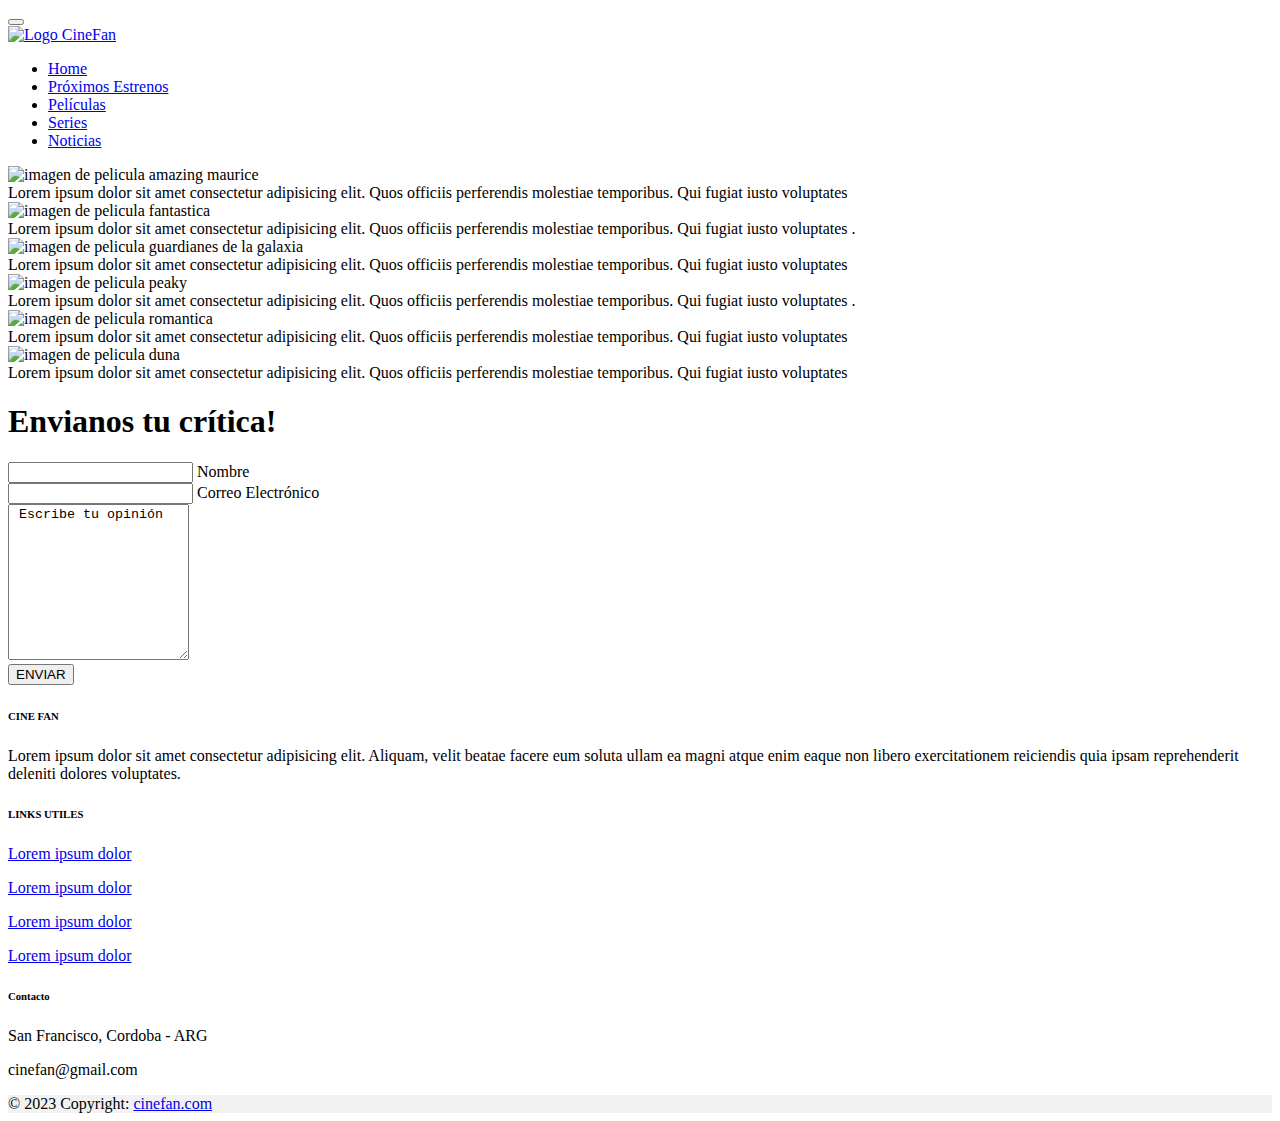
==== paginas/peliculas.html @ 60a8b363 "modificaciones" ====
<!DOCTYPE html>
<html lang="en">

<head>
    <meta charset="UTF-8">
    <meta name="keywords" content="CRITICA, CINE, SERIE, PELICULA">
    <title>Cinefan</title>
    <link rel="shortcut icon" href="/img/Cine Fan-1.png" type="image/x-icon">
    <link href="https://fonts.googleapis.com/css2?family=Bebas+Neue&display=swap" rel="stylesheet">
    <link rel="stylesheet" href="https://cdnjs.cloudflare.com/ajax/libs/animate.css/4.1.1/animate.min.css">
    <link href="https://cdn.jsdelivr.net/npm/bootstrap@5.3.0/dist/css/bootstrap.min.css" rel="stylesheet"
        integrity="sha384-9ndCyUaIbzAi2FUVXJi0CjmCapSmO7SnpJef0486qhLnuZ2cdeRhO02iuK6FUUVM" crossorigin="anonymous">
    <link href="../sass/main.css" rel="stylesheet">
    <meta name="viewport" content="width=device-width, initial-scale=1.0">
    <meta name="description" content="Critica de cine y series">


</head>
<header>
    <!-- Navbar -->
    <nav class="navbar navbar-expand-lg gradient-custom">
        <div class="container-fluid">
            <button class="navbar-toggler" type="button" data-bs-toggle="collapse"
                data-bs-target="#navbarToggleExternalContent" aria-controls="navbarToggleExternalContent"
                aria-expanded="false" aria-label="Toggle navigation">
                <span class="navbar-toggler-icon"></span>
            </button>
            <div class="collapse navbar-collapse" id="navbarToggleExternalContent">
                <a class="navbar-brand mt-2 mt-lg-0" href="#">
                    <img src="/img/Cine Fan-1.png" height="150" alt="Logo CineFan" loading="lazy" />
                </a>
                <ul class="navbar-nav me-auto mb-2 mb-lg-0">
                    <li class="nav-item lista">
                        <a class="nav-link text-dark secondary fw-bold opacity-75" href="../index.html">Home</a>
                    </li>
                    <li class="nav-item lista">
                        <a class="nav-link text-dark secondary fw-bold opacity-75"
                            href="proximosestrenos.html">Próximos Estrenos</a>
                    </li>
                    <li class="nav-item lista">
                        <a class="nav-link text-dark secondary fw-bold opacity-75"
                            href="peliculas.html">Películas</a>
                    </li>
                    <li class="nav-item lista">
                        <a class="nav-link text-dark secondary fw-bold opacity-75" href="series.html">Series</a>
                    </li>
                    <li class="nav-item lista">
                        <a class="nav-link text-dark secondary fw-bold opacity-75"
                            href="noticias.html">Noticias</a>
                    </li>
                </ul>
            </div>
        </div>
    </nav>
</header>
<section>
    <div class="contenedorPeliculas">
        <div class="gallery">
            <img class="pelicula" src="/img/pelicula1.jfif" alt="imagen de pelicula amazing maurice" width="800" height="600">
            </a>
            <div class="desc">Lorem ipsum dolor sit amet consectetur adipisicing elit. Quos officiis perferendis
                molestiae temporibus. Qui fugiat iusto voluptates </div>
        </div>
        <div class="gallery">
            <img class="pelicula" src="/img/pelicula2.jpg" alt="imagen de pelicula fantastica" width="800" height="600">
            </a>
            <div class="desc">Lorem ipsum dolor sit amet consectetur adipisicing elit. Quos officiis perferendis
                molestiae temporibus. Qui fugiat iusto voluptates .</div>
        </div>
        <div class="gallery">
            <img class="pelicula" src="/img/pelicula3.jfif" alt="imagen de pelicula guardianes de la galaxia" width="800" height="600">
            </a>
            <div class="desc">Lorem ipsum dolor sit amet consectetur adipisicing elit. Quos officiis perferendis
                molestiae temporibus. Qui fugiat iusto voluptates </div>
        </div>
        <div class="gallery">
            <img class="pelicula" src="/img/pelicula4.jfif" alt="imagen de pelicula peaky" width="800" height="600">
            </a>
            <div class="desc">Lorem ipsum dolor sit amet consectetur adipisicing elit. Quos officiis perferendis
                molestiae temporibus. Qui fugiat iusto voluptates .</div>
        </div>
        <div class="gallery">
            <img class="pelicula" src="/img/pelicula5.jpg" alt="imagen de pelicula romantica" width="800" height="600">
            </a>
            <div class="desc">Lorem ipsum dolor sit amet consectetur adipisicing elit. Quos officiis perferendis
                molestiae temporibus. Qui fugiat iusto voluptates </div>
        </div>
        <div class="gallery">
            <img class="pelicula" src="/img/pelicula6.jfif" alt="imagen de pelicula duna" width="800" height="600">
            </a>
            <div class="desc">Lorem ipsum dolor sit amet consectetur adipisicing elit. Quos officiis perferendis
                molestiae temporibus. Qui fugiat iusto voluptates </div>
        </div>

</section>
<article>
    <div class="formulario">
        <form action="" class="form">
            <h1 class="title text-center">Envianos tu crítica!</h1>

            <div class="inputContainer">
                <input type="text" class="input" placeholder="">
                <label for="nombre" class="label">Nombre</label>
            </div>

            <div class="inputContainer">
                <input type="email" placeholder="">
                <label for="email" class="label">Correo Electrónico</label>
            </div>

            <div class="inputContainer">
                <textarea name="textarea" rows="10"> Escribe tu opinión</textarea>
                <label for="text" class="label"></label>
            </div>

            <input type="submit" class="submitBtn" value="ENVIAR">
        </form>
    </div>
</article>

</article>
<!-- footer -->
<footer class="text-center text-lg-start text-muted bg-secondary bg-gradient ">
    <section class="">
        <div class="container text-center text-md-start mt-5">
            <div class="row mt-3">
                <div class="col-md-3 col-lg-4 col-xl-3 mx-auto mb-4">
                    <h6 class="text-uppercase fw-bold mb-4">
                        <i class="fas fa-gem me-3"></i>CINE FAN
                    </h6>
                    <p>
                        Lorem ipsum dolor sit amet consectetur adipisicing elit. Aliquam, velit beatae facere eum
                        soluta ullam ea magni atque enim eaque non libero exercitationem reiciendis quia ipsam
                        reprehenderit deleniti dolores voluptates.
                    </p>
                </div>
                <div class="col-md-3 col-lg-2 col-xl-2 mx-auto mb-4">
                    <h6 class="text-uppercase fw-bold mb-4">
                        LINKS UTILES
                    </h6>
                    <p>
                        <a href="#!" class="text-reset">Lorem ipsum dolor </a>
                    </p>
                    <p>
                        <a href="#!" class="text-reset">Lorem ipsum dolor</a>
                    </p>
                    <p>
                        <a href="#!" class="text-reset">Lorem ipsum dolor</a>
                    </p>
                    <p>
                        <a href="#!" class="text-reset">Lorem ipsum dolor</a>
                    </p>
                </div>
                <div class="col-md-4 col-lg-3 col-xl-3 mx-auto mb-md-0 mb-4">
                    <h6 class="text-uppercase fw-bold mb-4">Contacto</h6>
                    <p><i class="fas fa-home me-3"></i> San Francisco, Cordoba - ARG</p>
                    <p>
                        <i class="fas fa-envelope me-3"></i>
                        cinefan@gmail.com
                    </p>
                </div>
            </div>
        </div>
    </section>
    <div class="text-center p-4" style="background-color: rgba(0, 0, 0, 0.05);">
        © 2023 Copyright:
        <a class="text-reset fw-bold" href="/index.html">cinefan.com</a>
    </div>
</footer>
<script src="https://cdn.jsdelivr.net/npm/bootstrap@5.3.0/dist/js/bootstrap.bundle.min.js"
    integrity="sha384-geWF76RCwLtnZ8qwWowPQNguL3RmwHVBC9FhGdlKrxdiJJigb/j/68SIy3Te4Bkz"
    crossorigin="anonymous"></script>

</body>
</html>
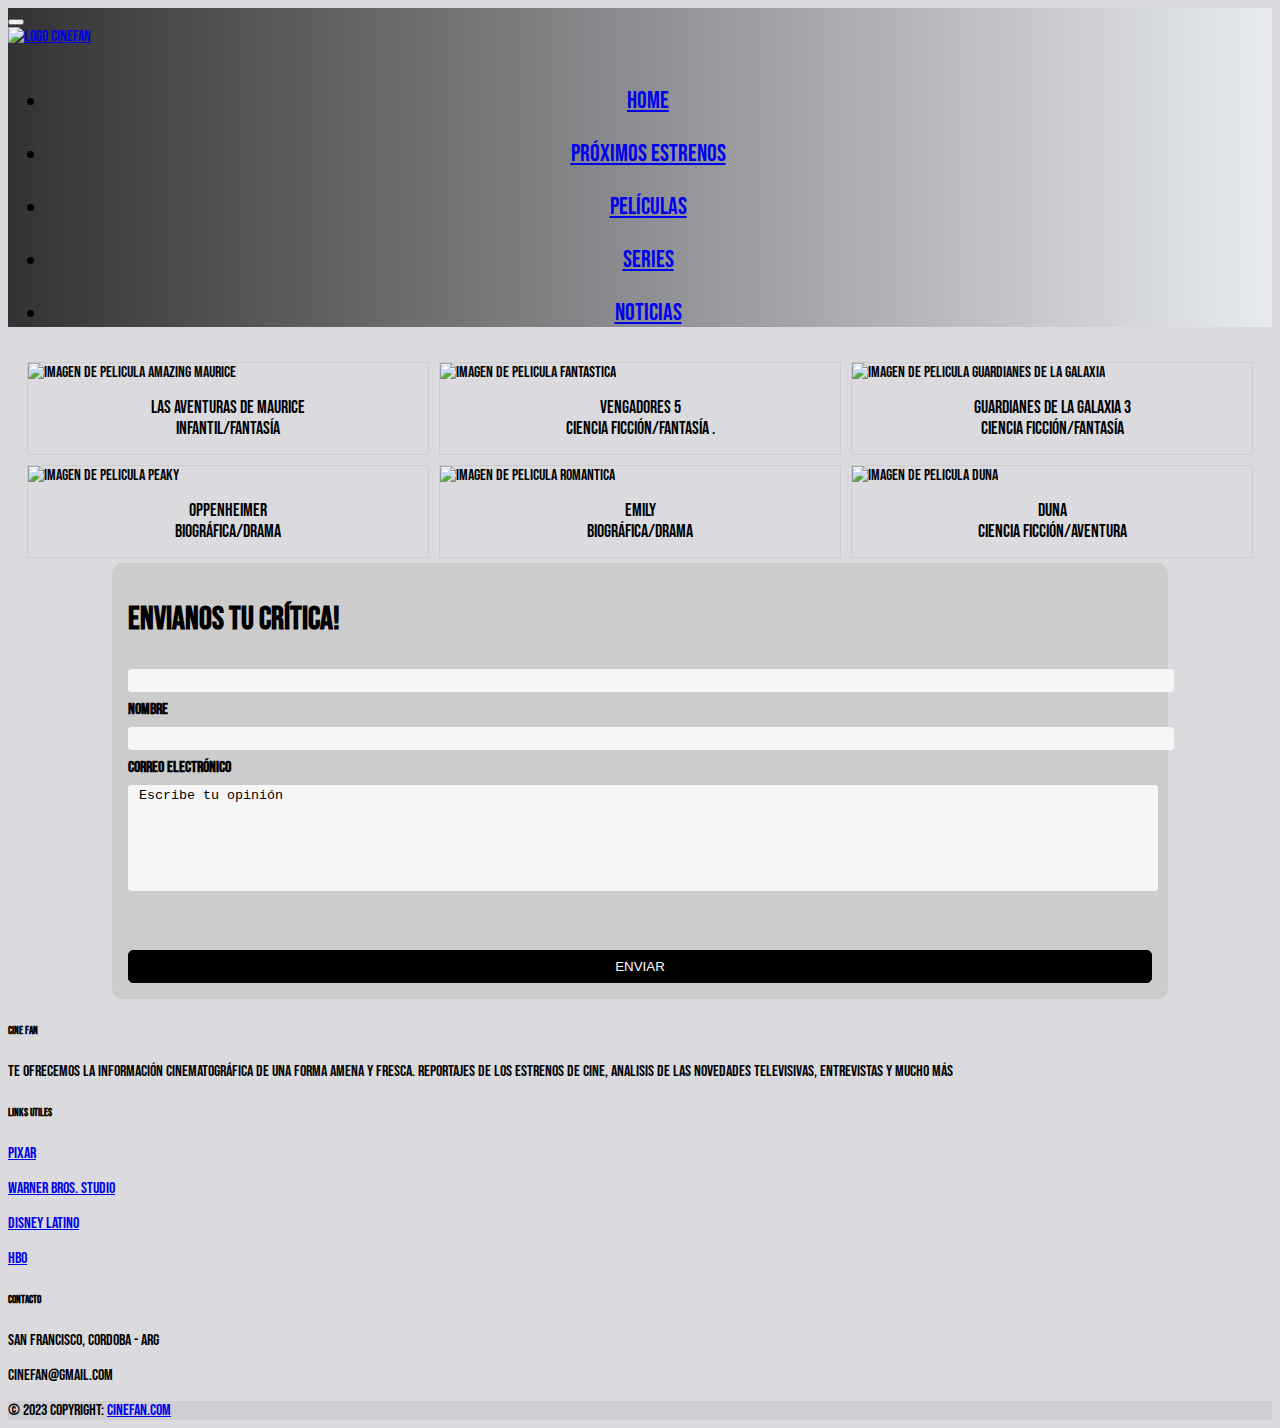
==== commit 73e3cd36: "cambios" ====
--- a/paginas/peliculas.html
+++ b/paginas/peliculas.html
@@ -26,27 +26,25 @@
                 <span class="navbar-toggler-icon"></span>
             </button>
             <div class="collapse navbar-collapse" id="navbarToggleExternalContent">
-                <a class="navbar-brand mt-2 mt-lg-0" href="#">
-                    <img src="/img/Cine Fan-1.png" height="150" alt="Logo CineFan" loading="lazy" />
+                <a class="navbar-brand mt-2 mt-lg-0" href="../index.html">
+                    <img src="../img/Cine Fan-1.png" height="150" alt="Logo CineFan" loading="lazy" />
                 </a>
                 <ul class="navbar-nav me-auto mb-2 mb-lg-0">
                     <li class="nav-item lista">
                         <a class="nav-link text-dark secondary fw-bold opacity-75" href="../index.html">Home</a>
                     </li>
                     <li class="nav-item lista">
-                        <a class="nav-link text-dark secondary fw-bold opacity-75"
-                            href="proximosestrenos.html">Próximos Estrenos</a>
+                        <a class="nav-link text-dark secondary fw-bold opacity-75" href="proximosestrenos.html">Próximos
+                            Estrenos</a>
                     </li>
                     <li class="nav-item lista">
-                        <a class="nav-link text-dark secondary fw-bold opacity-75"
-                            href="peliculas.html">Películas</a>
+                        <a class="nav-link text-dark secondary fw-bold opacity-75" href="peliculas.html">Películas</a>
                     </li>
                     <li class="nav-item lista">
                         <a class="nav-link text-dark secondary fw-bold opacity-75" href="series.html">Series</a>
                     </li>
                     <li class="nav-item lista">
-                        <a class="nav-link text-dark secondary fw-bold opacity-75"
-                            href="noticias.html">Noticias</a>
+                        <a class="nav-link text-dark secondary fw-bold opacity-75" href="noticias.html">Noticias</a>
                     </li>
                 </ul>
             </div>
@@ -56,40 +54,38 @@
 <section>
     <div class="contenedorPeliculas">
         <div class="gallery">
-            <img class="pelicula" src="/img/pelicula1.jfif" alt="imagen de pelicula amazing maurice" width="800" height="600">
+            <img class="pelicula" src="../img/pelicula1.jfif" alt="imagen de pelicula amazing maurice" width="800"
+                height="600">
             </a>
-            <div class="desc">Lorem ipsum dolor sit amet consectetur adipisicing elit. Quos officiis perferendis
-                molestiae temporibus. Qui fugiat iusto voluptates </div>
+            <div class="desc"> LAS AVENTURAS DE MAURICE <br> Infantil/Fantasía</div>
         </div>
         <div class="gallery">
-            <img class="pelicula" src="/img/pelicula2.jpg" alt="imagen de pelicula fantastica" width="800" height="600">
+            <img class="pelicula" src="../img/pelicula2.jpg" alt="imagen de pelicula fantastica" width="800"
+                height="600">
             </a>
-            <div class="desc">Lorem ipsum dolor sit amet consectetur adipisicing elit. Quos officiis perferendis
-                molestiae temporibus. Qui fugiat iusto voluptates .</div>
+            <div class="desc">VENGADORES 5 <br> Ciencia Ficción/Fantasía .</div>
         </div>
         <div class="gallery">
-            <img class="pelicula" src="/img/pelicula3.jfif" alt="imagen de pelicula guardianes de la galaxia" width="800" height="600">
+            <img class="pelicula" src="../img/pelicula3.jfif" alt="imagen de pelicula guardianes de la galaxia"
+                width="800" height="600">
             </a>
-            <div class="desc">Lorem ipsum dolor sit amet consectetur adipisicing elit. Quos officiis perferendis
-                molestiae temporibus. Qui fugiat iusto voluptates </div>
+            <div class="desc">GUARDIANES DE LA GALAXIA 3 <br> Ciencia Ficción/Fantasía </div>
         </div>
         <div class="gallery">
-            <img class="pelicula" src="/img/pelicula4.jfif" alt="imagen de pelicula peaky" width="800" height="600">
+            <img class="pelicula" src="../img/pelicula4.jfif" alt="imagen de pelicula peaky" width="800" height="600">
             </a>
-            <div class="desc">Lorem ipsum dolor sit amet consectetur adipisicing elit. Quos officiis perferendis
-                molestiae temporibus. Qui fugiat iusto voluptates .</div>
+            <div class="desc"> OPPENHEIMER <br> Biográfica/Drama</div>
         </div>
         <div class="gallery">
-            <img class="pelicula" src="/img/pelicula5.jpg" alt="imagen de pelicula romantica" width="800" height="600">
+            <img class="pelicula" src="../img/pelicula5.jpg" alt="imagen de pelicula romantica" width="800"
+                height="600">
             </a>
-            <div class="desc">Lorem ipsum dolor sit amet consectetur adipisicing elit. Quos officiis perferendis
-                molestiae temporibus. Qui fugiat iusto voluptates </div>
+            <div class="desc">EMILY <br> Biográfica/Drama </div>
         </div>
         <div class="gallery">
-            <img class="pelicula" src="/img/pelicula6.jfif" alt="imagen de pelicula duna" width="800" height="600">
+            <img class="pelicula" src="../img/pelicula6.jfif" alt="imagen de pelicula duna" width="800" height="600">
             </a>
-            <div class="desc">Lorem ipsum dolor sit amet consectetur adipisicing elit. Quos officiis perferendis
-                molestiae temporibus. Qui fugiat iusto voluptates </div>
+            <div class="desc">DUNA <br> Ciencia Ficción/Aventura </div>
         </div>
 
 </section>
@@ -129,9 +125,9 @@
                         <i class="fas fa-gem me-3"></i>CINE FAN
                     </h6>
                     <p>
-                        Lorem ipsum dolor sit amet consectetur adipisicing elit. Aliquam, velit beatae facere eum
-                        soluta ullam ea magni atque enim eaque non libero exercitationem reiciendis quia ipsam
-                        reprehenderit deleniti dolores voluptates.
+                        Te ofrecemos la información cinematográfica de una forma amena
+                        y fresca. Reportajes de los estrenos de cine, analisis de las
+                        novedades televisivas, entrevistas y mucho más
                     </p>
                 </div>
                 <div class="col-md-3 col-lg-2 col-xl-2 mx-auto mb-4">
@@ -139,16 +135,16 @@
                         LINKS UTILES
                     </h6>
                     <p>
-                        <a href="#!" class="text-reset">Lorem ipsum dolor </a>
+                        <a href="https://www.pixar.com/" class="text-reset">PIXAR</a>
                     </p>
                     <p>
-                        <a href="#!" class="text-reset">Lorem ipsum dolor</a>
+                        <a href="https://www.wbstudiotour.com/es/" class="text-reset">WARNER BROS. STUDIO</a>
                     </p>
                     <p>
-                        <a href="#!" class="text-reset">Lorem ipsum dolor</a>
+                        <a href="https://www.disneylatino.com/" class="text-reset">DISNEY LATINO</a>
                     </p>
                     <p>
-                        <a href="#!" class="text-reset">Lorem ipsum dolor</a>
+                        <a href="https://www.hbo.com/" class="text-reset">HBO</a>
                     </p>
                 </div>
                 <div class="col-md-4 col-lg-3 col-xl-3 mx-auto mb-md-0 mb-4">
@@ -164,7 +160,7 @@
     </section>
     <div class="text-center p-4" style="background-color: rgba(0, 0, 0, 0.05);">
         © 2023 Copyright:
-        <a class="text-reset fw-bold" href="/index.html">cinefan.com</a>
+        <a class="text-reset fw-bold" href="../index.html">cinefan.com</a>
     </div>
 </footer>
 <script src="https://cdn.jsdelivr.net/npm/bootstrap@5.3.0/dist/js/bootstrap.bundle.min.js"
@@ -172,4 +168,5 @@
     crossorigin="anonymous"></script>
 
 </body>
+
 </html>--- a/sass/main.css
+++ b/sass/main.css
@@ -0,0 +1,144 @@
+.lista {
+  font-size: x-large;
+  padding: 1em 4em 0em 3em;
+  text-align: center;
+}
+
+.gradient-custom {
+  background: linear-gradient(to right, rgba(33, 32, 33, 0.9), rgba(233, 236, 240, 0.9));
+}
+
+.contenedorPeliculas {
+  display: flex;
+  flex-wrap: wrap;
+  align-items: center;
+  justify-content: center;
+  margin-top: 30px;
+}
+
+form {
+  width: 80vw;
+  padding: 16px;
+  border-radius: 10px;
+  margin: auto;
+  background-color: #ccc;
+}
+form label {
+  width: 100%;
+  font-weight: bold;
+  display: inline-block;
+}
+form input[type=text], form input[type=email] {
+  width: 100%;
+  padding: 3px 10px;
+  border: 1px solid #f6f6f6;
+  border-radius: 3px;
+  background-color: #f6f6f6;
+  margin: 8px 0;
+  display: inline-block;
+}
+form input[type=submit] {
+  width: 100%;
+  padding: 8px 16px;
+  margin-top: 32px;
+  border: 1px solid #000;
+  border-radius: 5px;
+  display: block;
+  color: #fff;
+  background-color: #000;
+}
+form:hover {
+  cursor: pointer;
+}
+
+textarea {
+  width: 100%;
+  height: 100px;
+  border: 1px solid #f6f6f6;
+  border-radius: 3px;
+  background-color: #f6f6f6;
+  margin: 8px 0;
+  resize: none;
+  display: block;
+}
+
+div.gallery {
+  margin: 5px;
+  border: 1px solid #ccc;
+  width: 400px;
+}
+div.gallery img {
+  width: 100%;
+  height: auto;
+}
+
+div.desc {
+  padding: 15px;
+  text-align: center;
+  font-size: large;
+}
+
+.video {
+  padding: 20px;
+}
+
+.videos {
+  display: flex;
+  flex-wrap: nowrap;
+  align-items: center;
+  justify-content: center;
+  margin-left: 80px;
+  margin-right: 80px;
+}
+
+@media (max-width: 1250px) {
+  .videos {
+    flex-wrap: wrap;
+  }
+}
+.noticias {
+  display: flex;
+  align-items: center;
+  justify-content: center;
+}
+
+.zombie img {
+  padding: 1vw;
+  height: 24vw;
+  width: 36vw;
+}
+
+.detalle.zombie {
+  height: 24vw;
+  max-width: 30%;
+  text-align: justify;
+  padding: 1vw;
+  width: 36vw;
+}
+
+#zombie {
+  font-size: 2vw !important;
+}
+
+.contenedorNoticias {
+  display: flex;
+  align-items: center;
+  justify-content: center;
+}
+
+body {
+  font-family: "Bebas Neue", sans-serif;
+  background-color: rgba(214, 214, 219, 0.9);
+}
+
+.tituloPrincipal {
+  text-align: center;
+  margin-top: 2%;
+  font-family: "Bebas Neue", sans-serif;
+  animation-duration: 5s;
+  font-size: 3vw !important;
+}
+
+.imagenesCarousel {
+  --bs-gutter-x: 10rem !important ;
+}/*# sourceMappingURL=main.css.map */